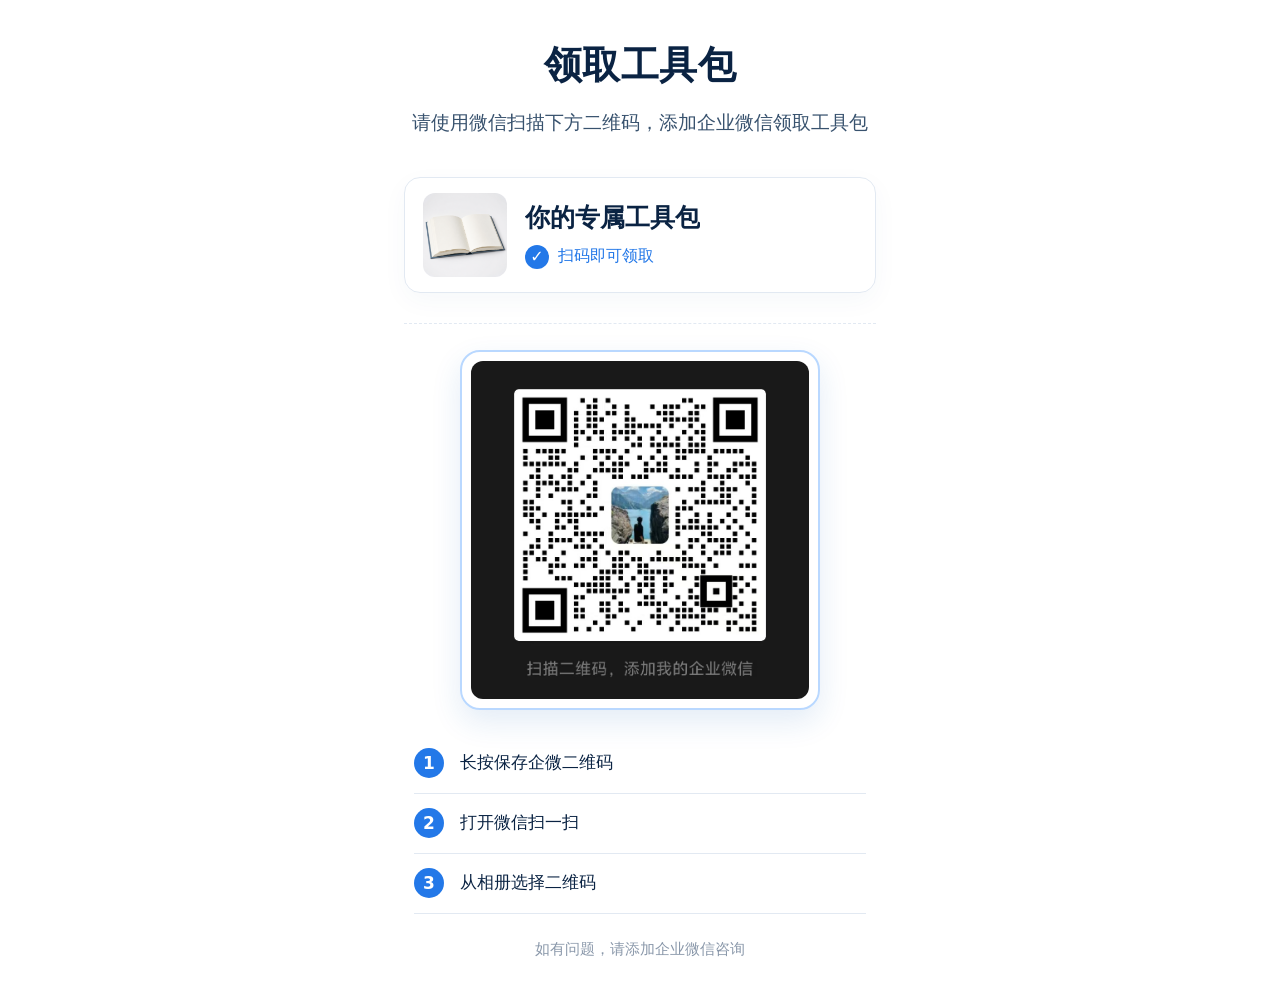
==== index.html @ 82fb3038 "Publish toolkit claim page" ====
<!doctype html>
<html lang="zh-CN">
<head>
  <meta charset="utf-8">
  <meta name="viewport" content="width=device-width, initial-scale=1, viewport-fit=cover">
  <meta name="theme-color" content="#ffffff">
  <meta name="description" content="扫描企业微信二维码领取工具包">
  <title>领取工具包</title>
  <link rel="icon" href="favicon.svg" type="image/svg+xml">
  <style>
    :root {
      --accent: #2378e8;
      --accent-soft: #d9eaff;
      --text: #0a2343;
      --muted: #61728a;
      --border: #e2e9f2;
    }

    * { box-sizing: border-box; }

    html {
      min-width: 320px;
      background: #fff;
    }

    body {
      min-width: 320px;
      min-height: 100vh;
      margin: 0;
      background: #fff;
      color: var(--text);
      font-family: "PingFang SC", "Microsoft YaHei", system-ui, -apple-system, sans-serif;
      -webkit-font-smoothing: antialiased;
    }

    main {
      width: min(100%, 520px);
      min-height: 100vh;
      margin: 0 auto;
      padding: max(42px, env(safe-area-inset-top)) 24px max(28px, env(safe-area-inset-bottom));
      overflow: hidden;
    }

    header { text-align: center; }

    h1 {
      margin: 0;
      font-size: clamp(30px, 8vw, 38px);
      line-height: 1.22;
      letter-spacing: .01em;
    }

    header p {
      margin: 18px 0 0;
      color: #38526e;
      font-size: clamp(16px, 4.2vw, 19px);
      line-height: 1.7;
    }

    .summary {
      display: flex;
      align-items: center;
      gap: 18px;
      margin-top: 38px;
      padding: 15px 18px;
      border: 1px solid var(--border);
      border-radius: 16px;
      box-shadow: 0 8px 26px rgb(30 76 132 / 4%);
    }

    .cover {
      width: 84px;
      height: 84px;
      flex: 0 0 84px;
      border-radius: 12px;
      object-fit: cover;
    }

    .summary h2 {
      margin: 0;
      overflow: hidden;
      font-size: clamp(20px, 5.2vw, 25px);
      line-height: 1.35;
      text-overflow: ellipsis;
      white-space: nowrap;
    }

    .status {
      display: flex;
      align-items: center;
      gap: 9px;
      margin: 10px 0 0;
      color: var(--accent);
      font-size: 16px;
    }

    .check {
      display: grid;
      width: 24px;
      height: 24px;
      place-items: center;
      border-radius: 50%;
      background: var(--accent);
      color: #fff;
      font-weight: 700;
    }

    .divider {
      margin: 30px 0 26px;
      border-top: 1px dashed var(--border);
    }

    .qr-wrap {
      width: min(100%, 360px);
      margin: 0 auto;
      padding: 9px;
      border: 2px solid #b9d8ff;
      border-radius: 20px;
      box-shadow: 0 12px 30px rgb(24 96 183 / 12%);
    }

    .qr {
      display: block;
      width: 100%;
      height: auto;
      border-radius: 12px;
      user-select: none;
      -webkit-touch-callout: default;
    }

    ol {
      margin: 24px 10px 0;
      padding: 0;
      list-style: none;
    }

    li {
      display: flex;
      align-items: center;
      gap: 16px;
      min-height: 60px;
      border-bottom: 1px solid var(--border);
    }

    li span {
      display: grid;
      width: 30px;
      height: 30px;
      flex: 0 0 30px;
      place-items: center;
      border-radius: 50%;
      background: var(--accent);
      color: #fff;
      font-size: 17px;
      font-weight: 650;
    }

    li p {
      margin: 0;
      font-size: 17px;
      line-height: 1.5;
    }

    footer {
      margin-top: 26px;
      color: #8a98aa;
      font-size: 15px;
      text-align: center;
    }

    @media (max-width: 380px) {
      main { padding-right: 18px; padding-left: 18px; }
      .summary { gap: 14px; padding: 13px 14px; }
      .cover { width: 72px; height: 72px; flex-basis: 72px; }
    }
  </style>
</head>
<body>
  <main aria-labelledby="page-title">
    <header>
      <h1 id="page-title">领取工具包</h1>
      <p>请使用微信扫描下方二维码，添加企业微信领取工具包</p>
    </header>

    <section class="summary" aria-label="工具包信息">
      <img class="cover" src="course-cover.png" alt="工具包封面" width="84" height="84">
      <div>
        <h2>你的专属工具包</h2>
        <p class="status"><span class="check" aria-hidden="true">✓</span>扫码即可领取</p>
      </div>
    </section>

    <div class="divider" aria-hidden="true"></div>

    <section aria-label="工具包领取二维码">
      <div class="qr-wrap">
        <img class="qr" src="wecom-qr.jpg" alt="添加企业微信的二维码">
      </div>
    </section>

    <ol aria-label="领取步骤">
      <li><span>1</span><p>长按保存企微二维码</p></li>
      <li><span>2</span><p>打开微信扫一扫</p></li>
      <li><span>3</span><p>从相册选择二维码</p></li>
    </ol>

    <footer>如有问题，请添加企业微信咨询</footer>
  </main>
</body>
</html>
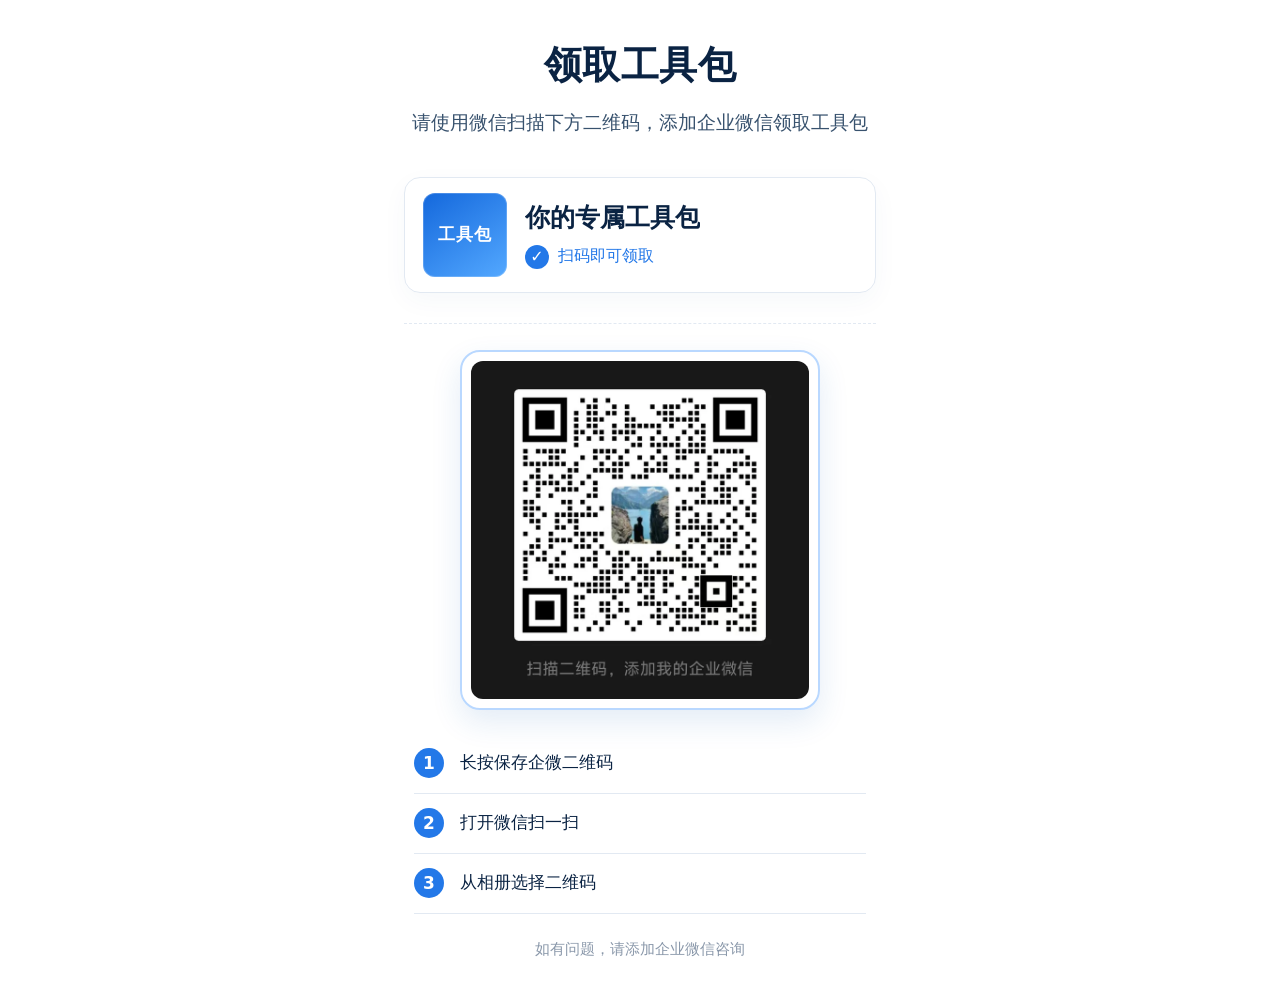
==== commit 2c012e81: "Optimize mobile page loading" ====
--- a/index.html
+++ b/index.html
@@ -7,6 +7,7 @@
   <meta name="description" content="扫描企业微信二维码领取工具包">
   <title>领取工具包</title>
   <link rel="icon" href="favicon.svg" type="image/svg+xml">
+  <link rel="preload" href="wecom-qr.webp" as="image" type="image/webp">
   <style>
     :root {
       --accent: #2378e8;
@@ -72,8 +73,15 @@
       width: 84px;
       height: 84px;
       flex: 0 0 84px;
+      display: grid;
+      place-items: center;
       border-radius: 12px;
-      object-fit: cover;
+      background: linear-gradient(145deg, #1468dc, #53a8ff);
+      box-shadow: inset 0 0 0 1px rgb(255 255 255 / 20%);
+      color: #fff;
+      font-size: 17px;
+      font-weight: 700;
+      letter-spacing: .05em;
     }
 
     .summary h2 {
@@ -183,7 +191,7 @@
     </header>
 
     <section class="summary" aria-label="工具包信息">
-      <img class="cover" src="course-cover.png" alt="工具包封面" width="84" height="84">
+      <div class="cover" aria-hidden="true">工具包</div>
       <div>
         <h2>你的专属工具包</h2>
         <p class="status"><span class="check" aria-hidden="true">✓</span>扫码即可领取</p>
@@ -194,7 +202,7 @@
 
     <section aria-label="工具包领取二维码">
       <div class="qr-wrap">
-        <img class="qr" src="wecom-qr.jpg" alt="添加企业微信的二维码">
+        <img class="qr" src="wecom-qr.webp" alt="添加企业微信的二维码" width="720" height="720" fetchpriority="high" decoding="async">
       </div>
     </section>
 
